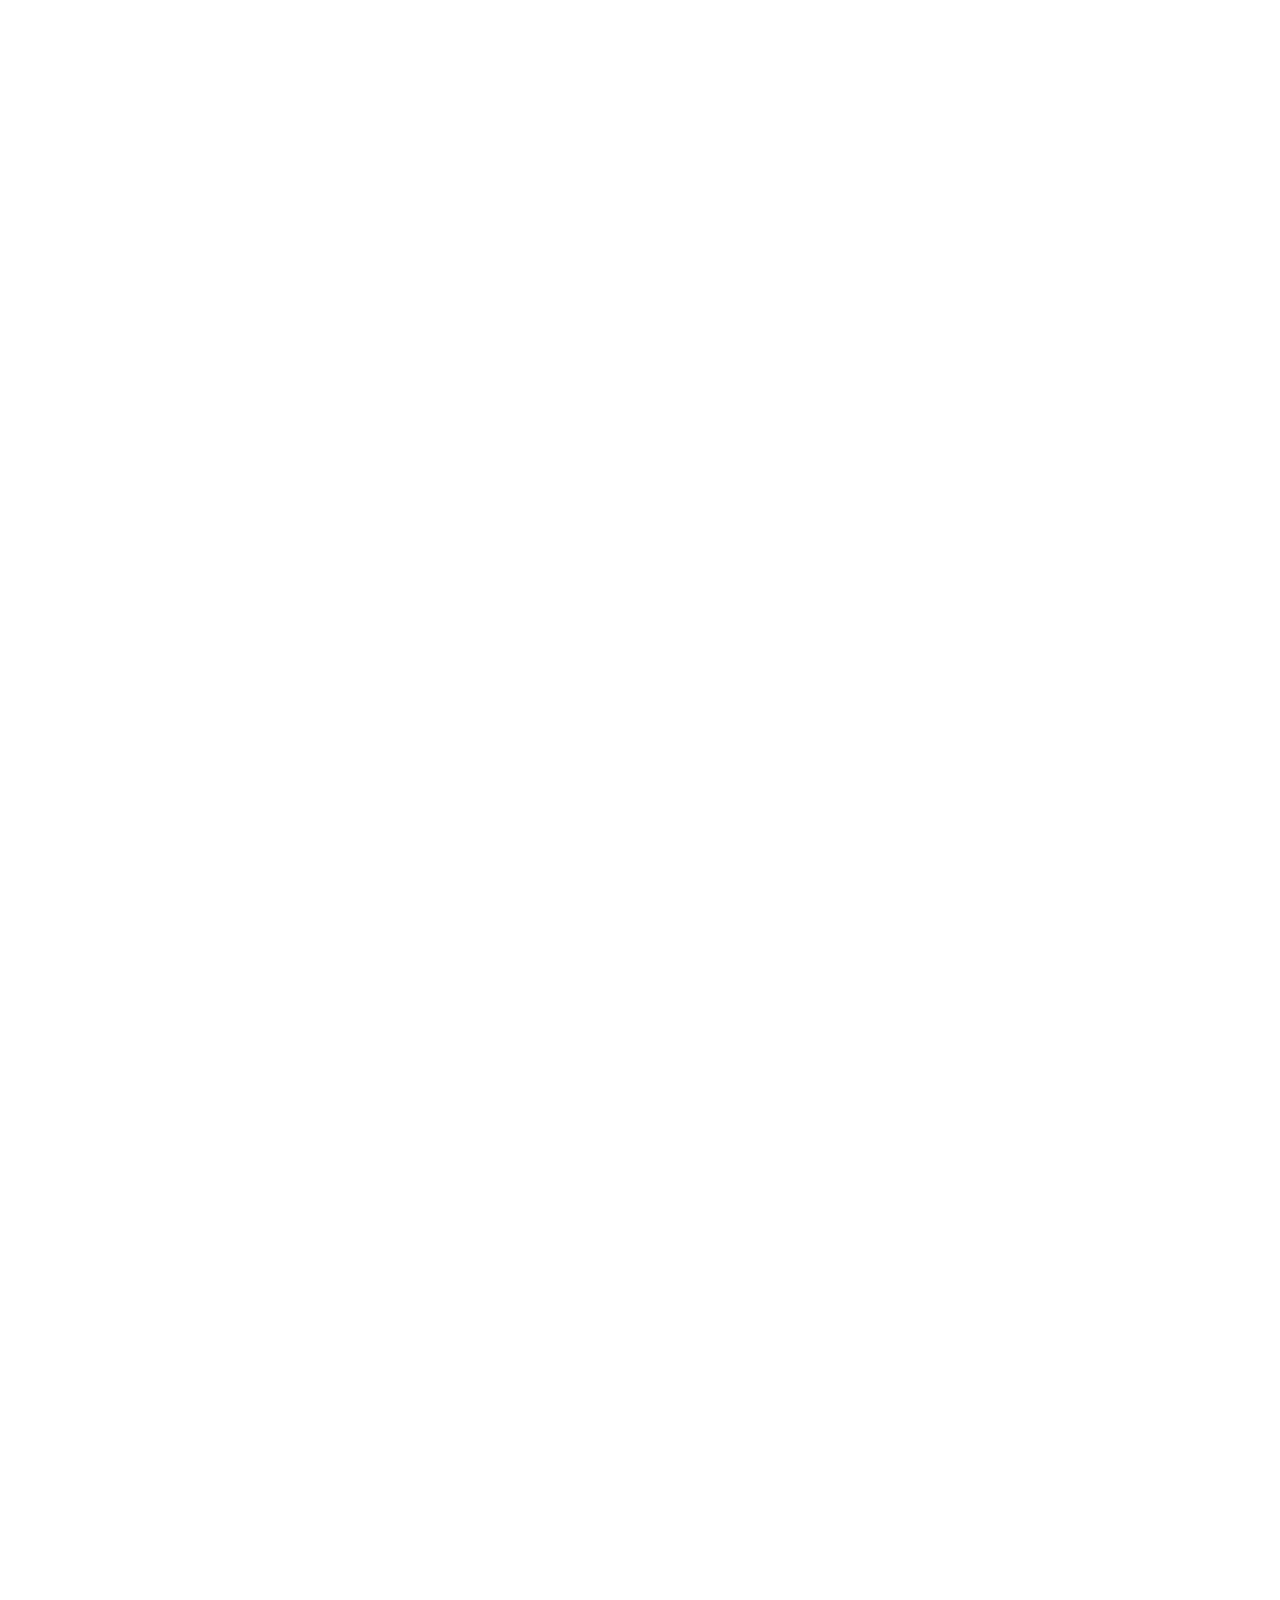
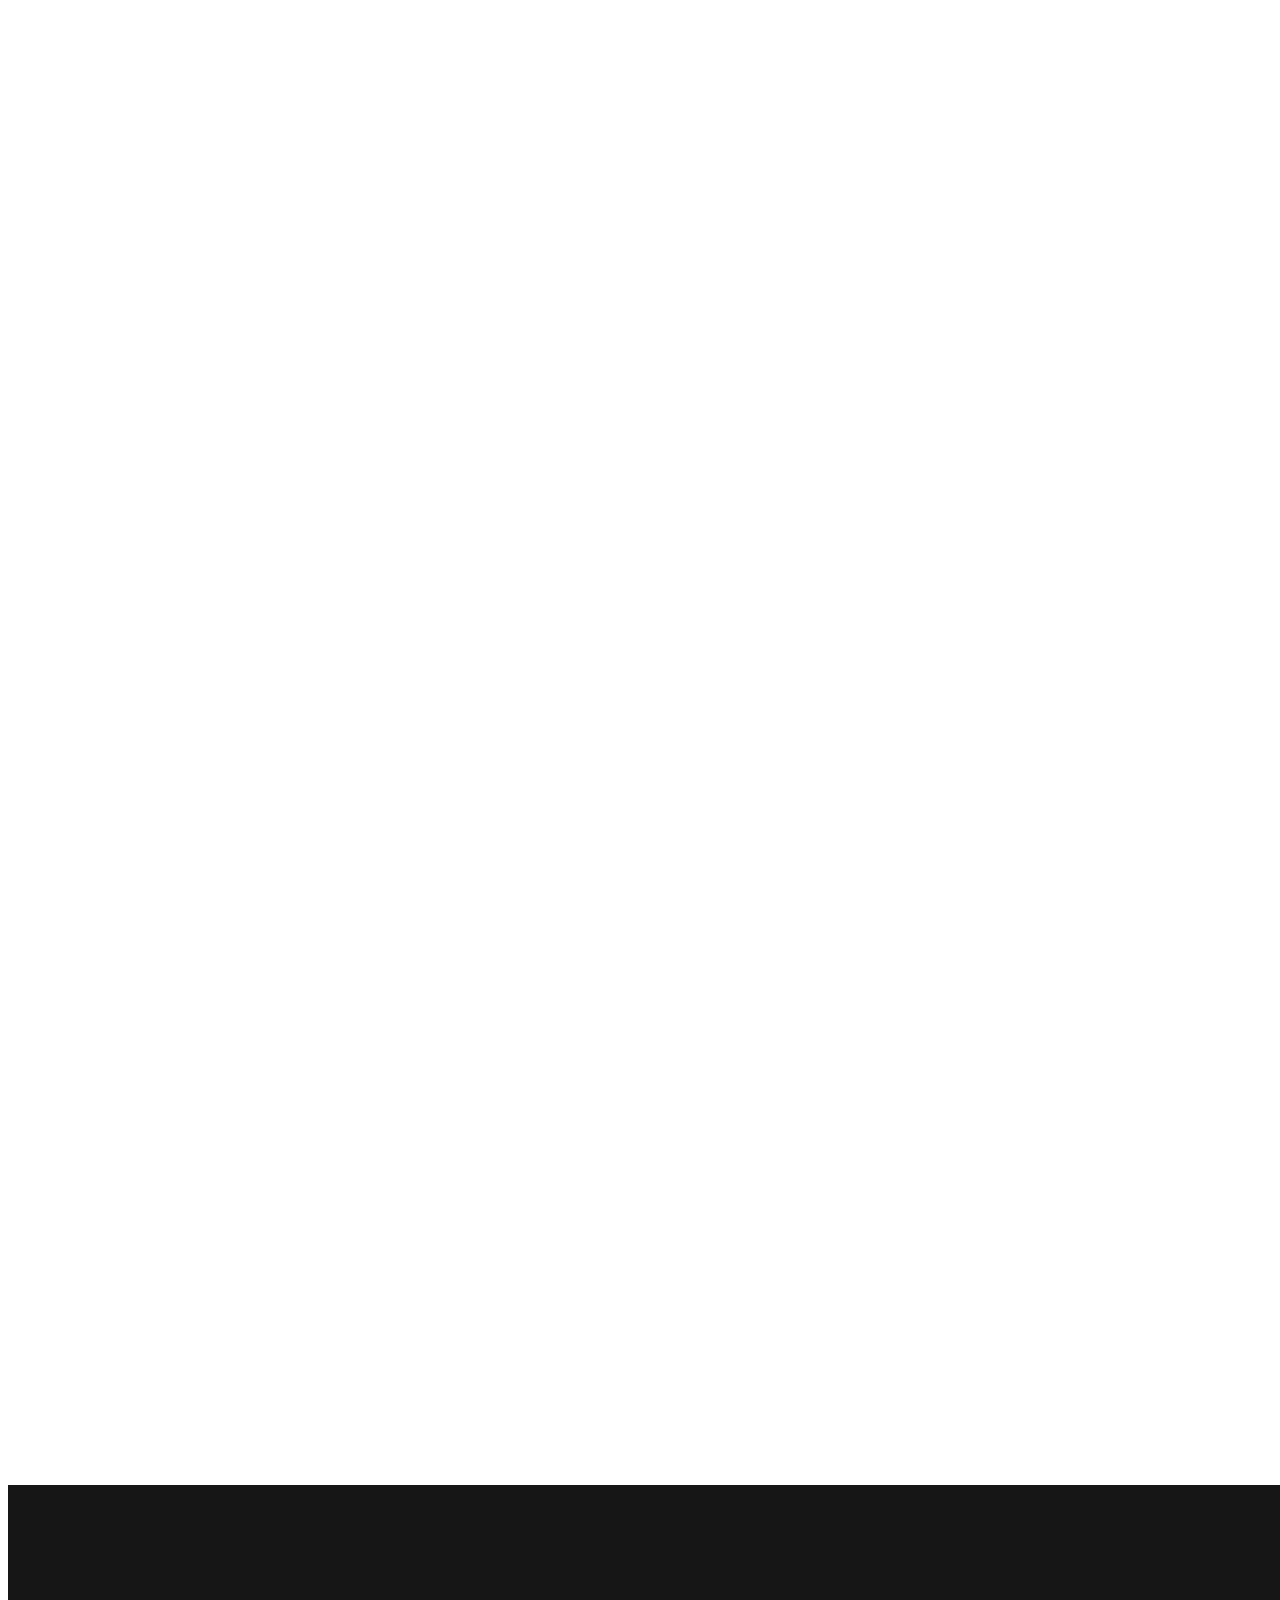
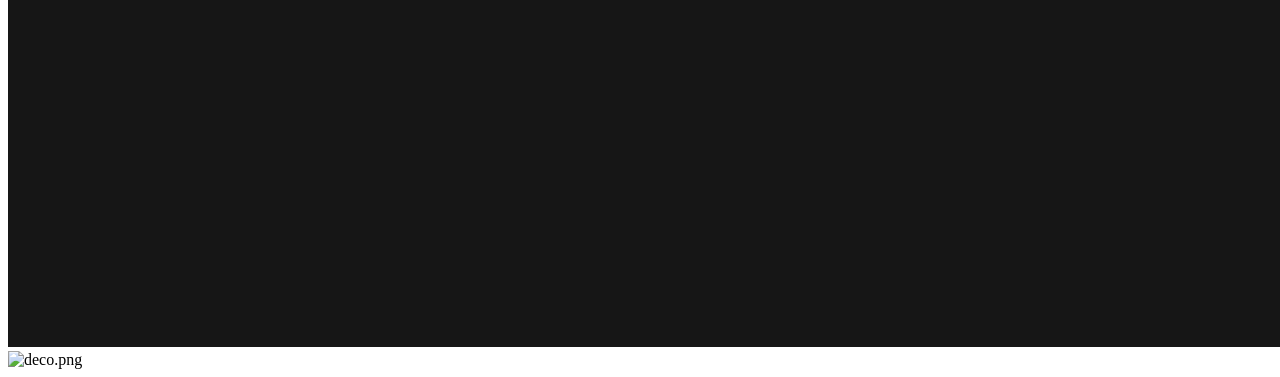
==== Home.html @ ab7d359e "change" ====
<!DOCTYPE html>
<html lang="en">
<head>
  <meta charset="UTF-8">
  <meta name="viewport" content="width=device-width, initial-scale=1.0">
  <title>Document</title>
</head>
  <body>
    <img src="uploads/Html/cadre.png" alt="cadre.png">
    <img src="uploads/Html/Deco.png" alt="deco.png" sizes="1" srcset="1">
      
  </body>
</html>
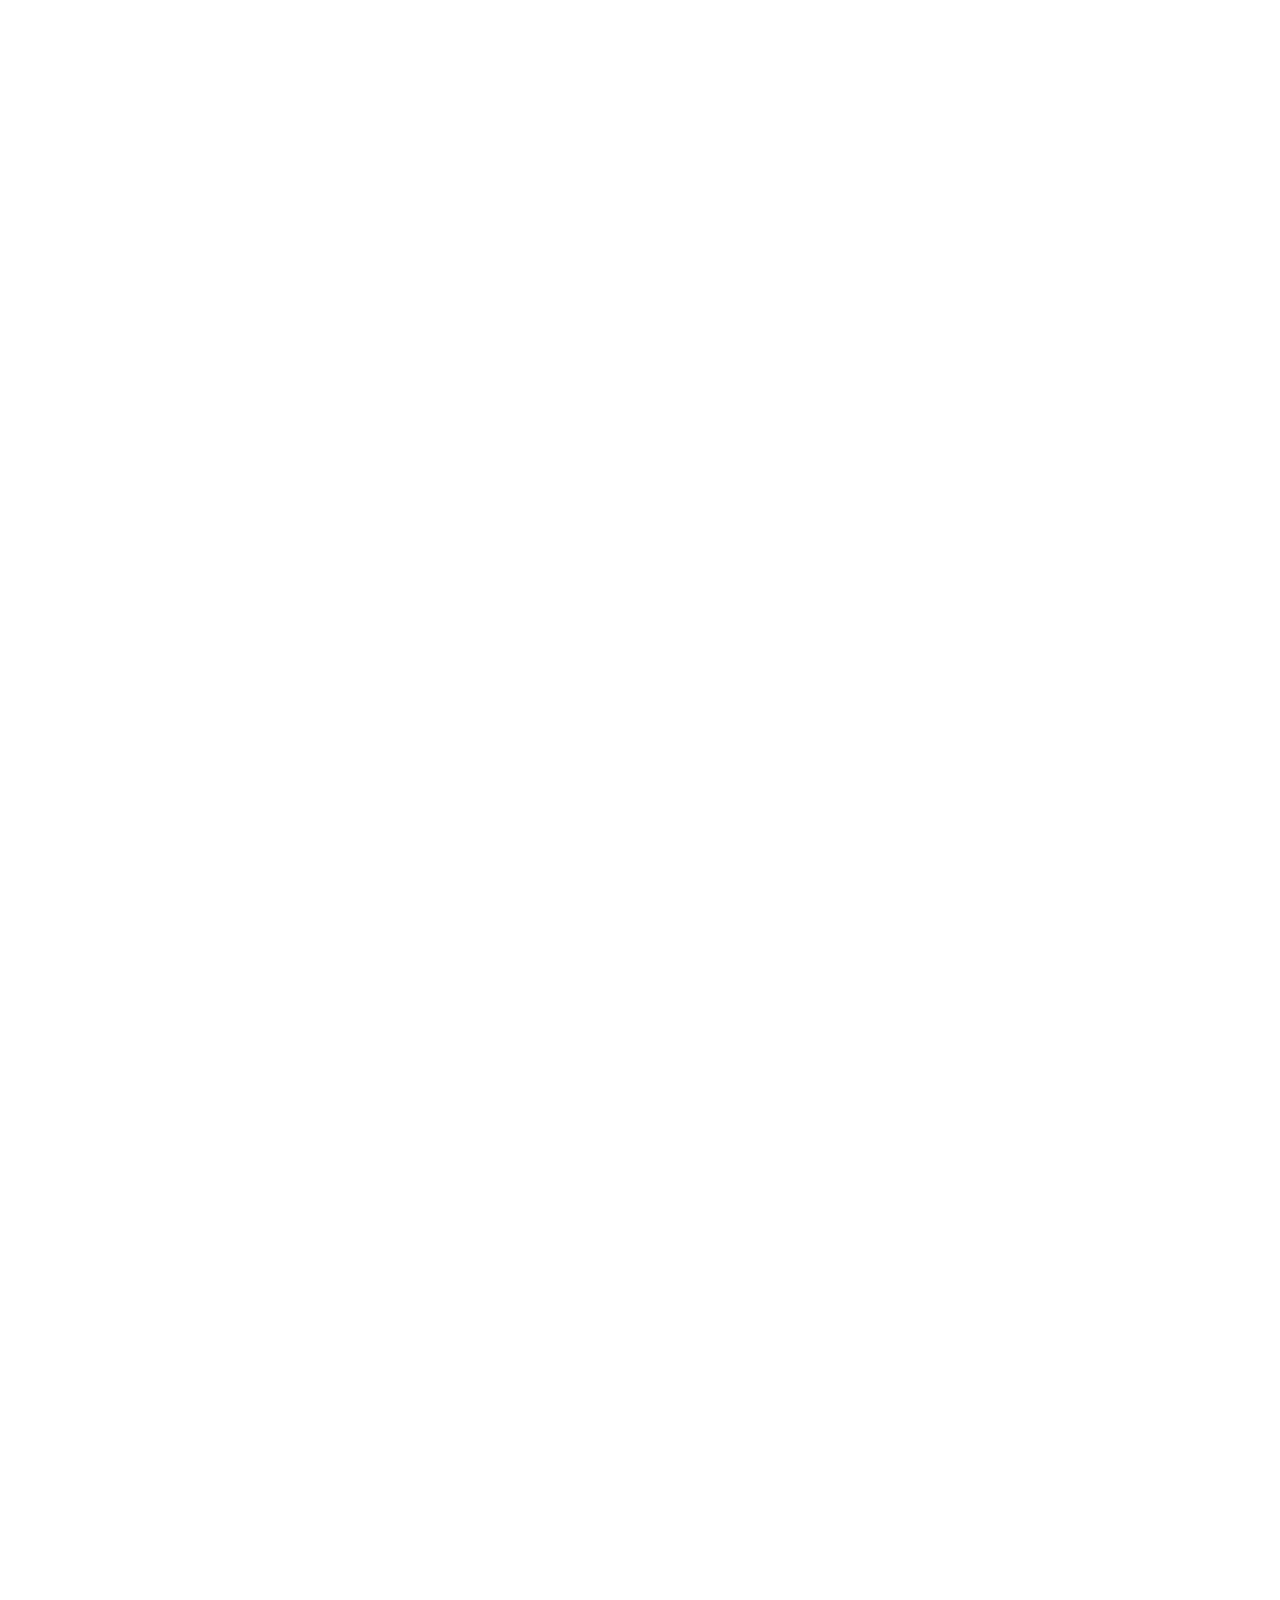
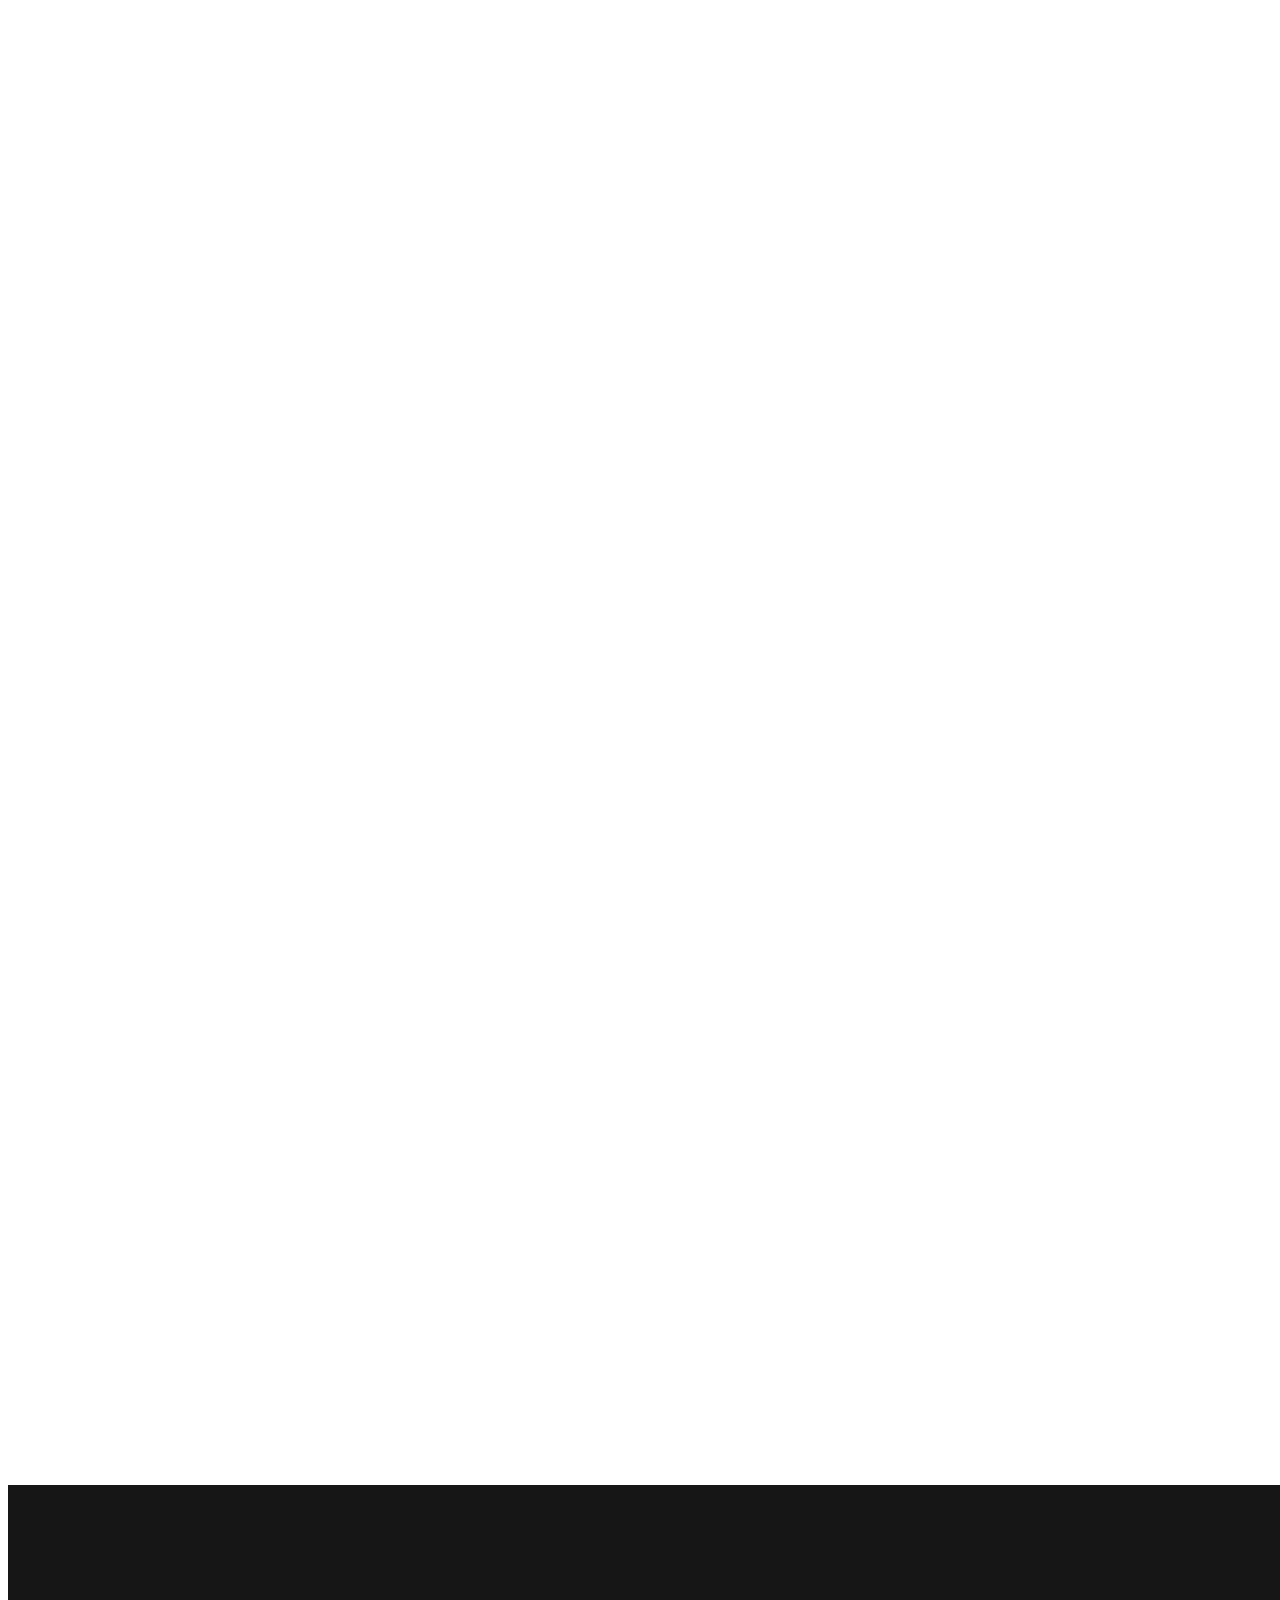
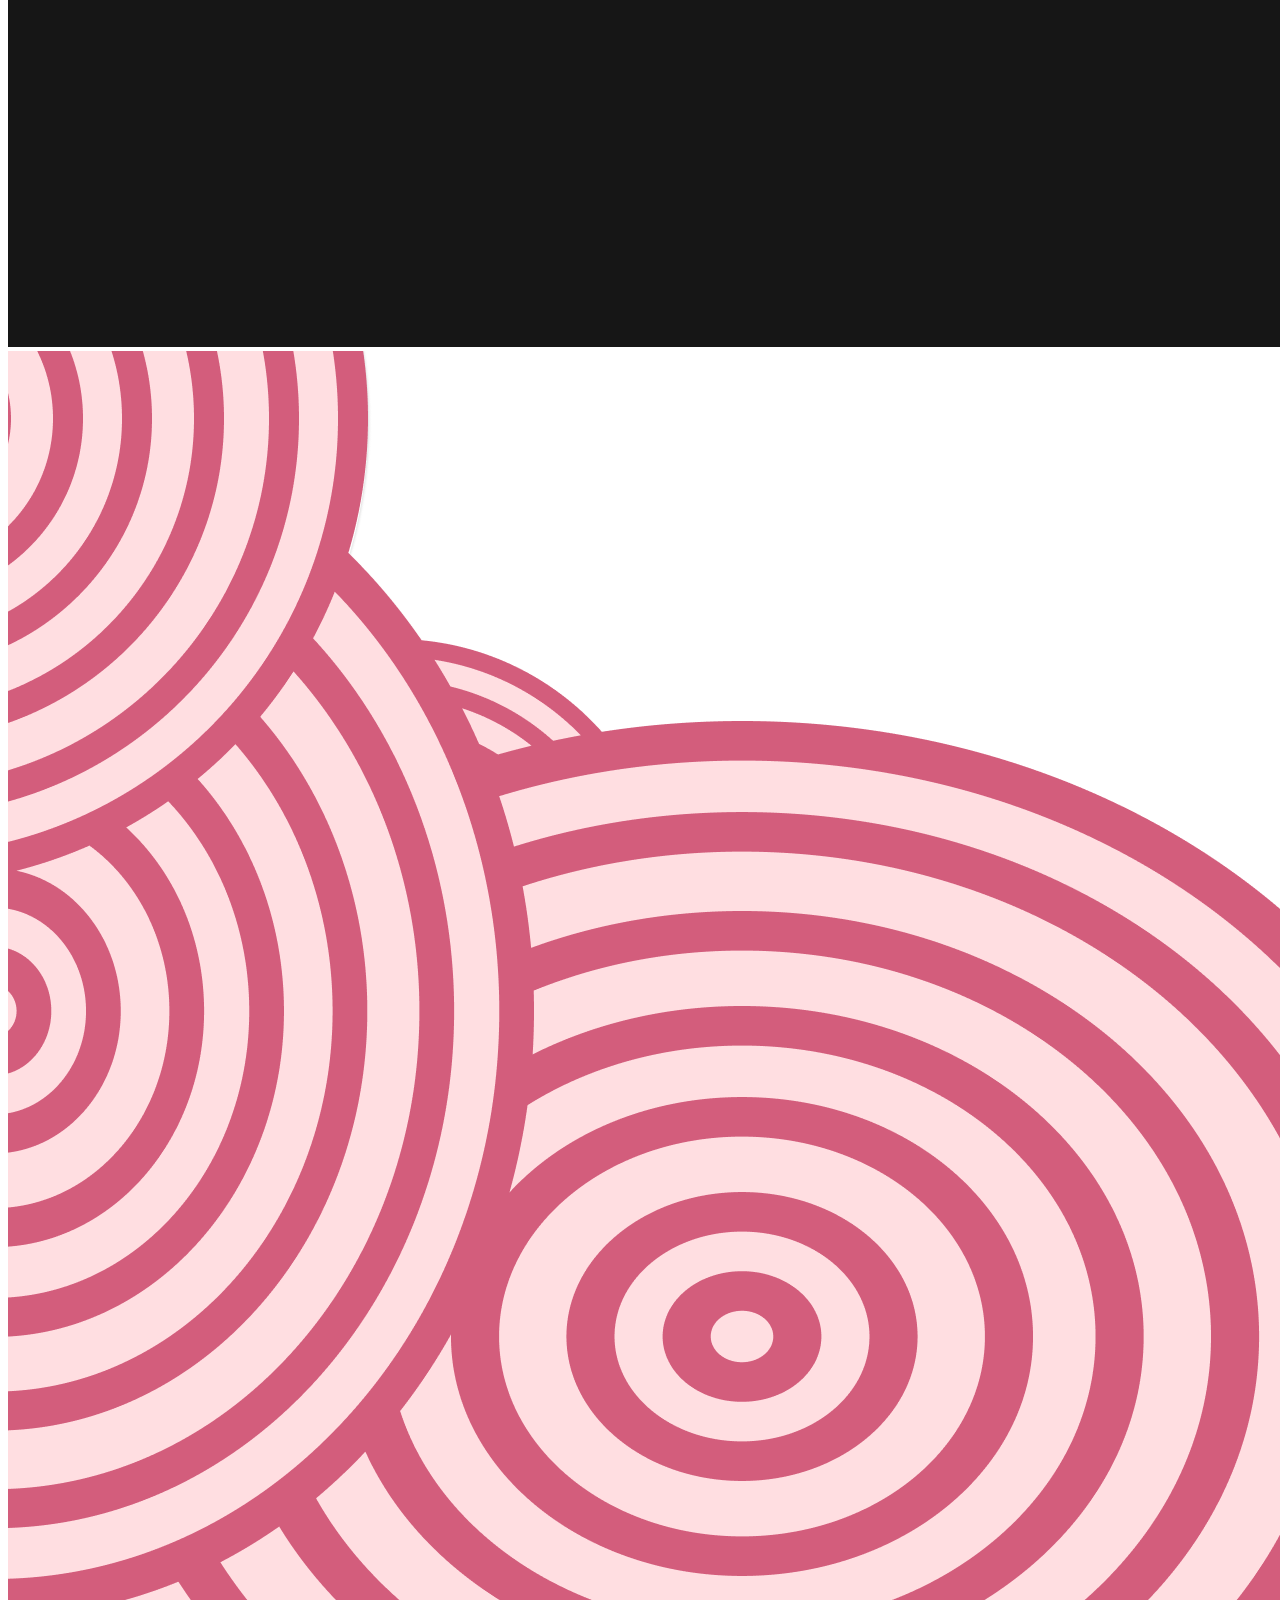
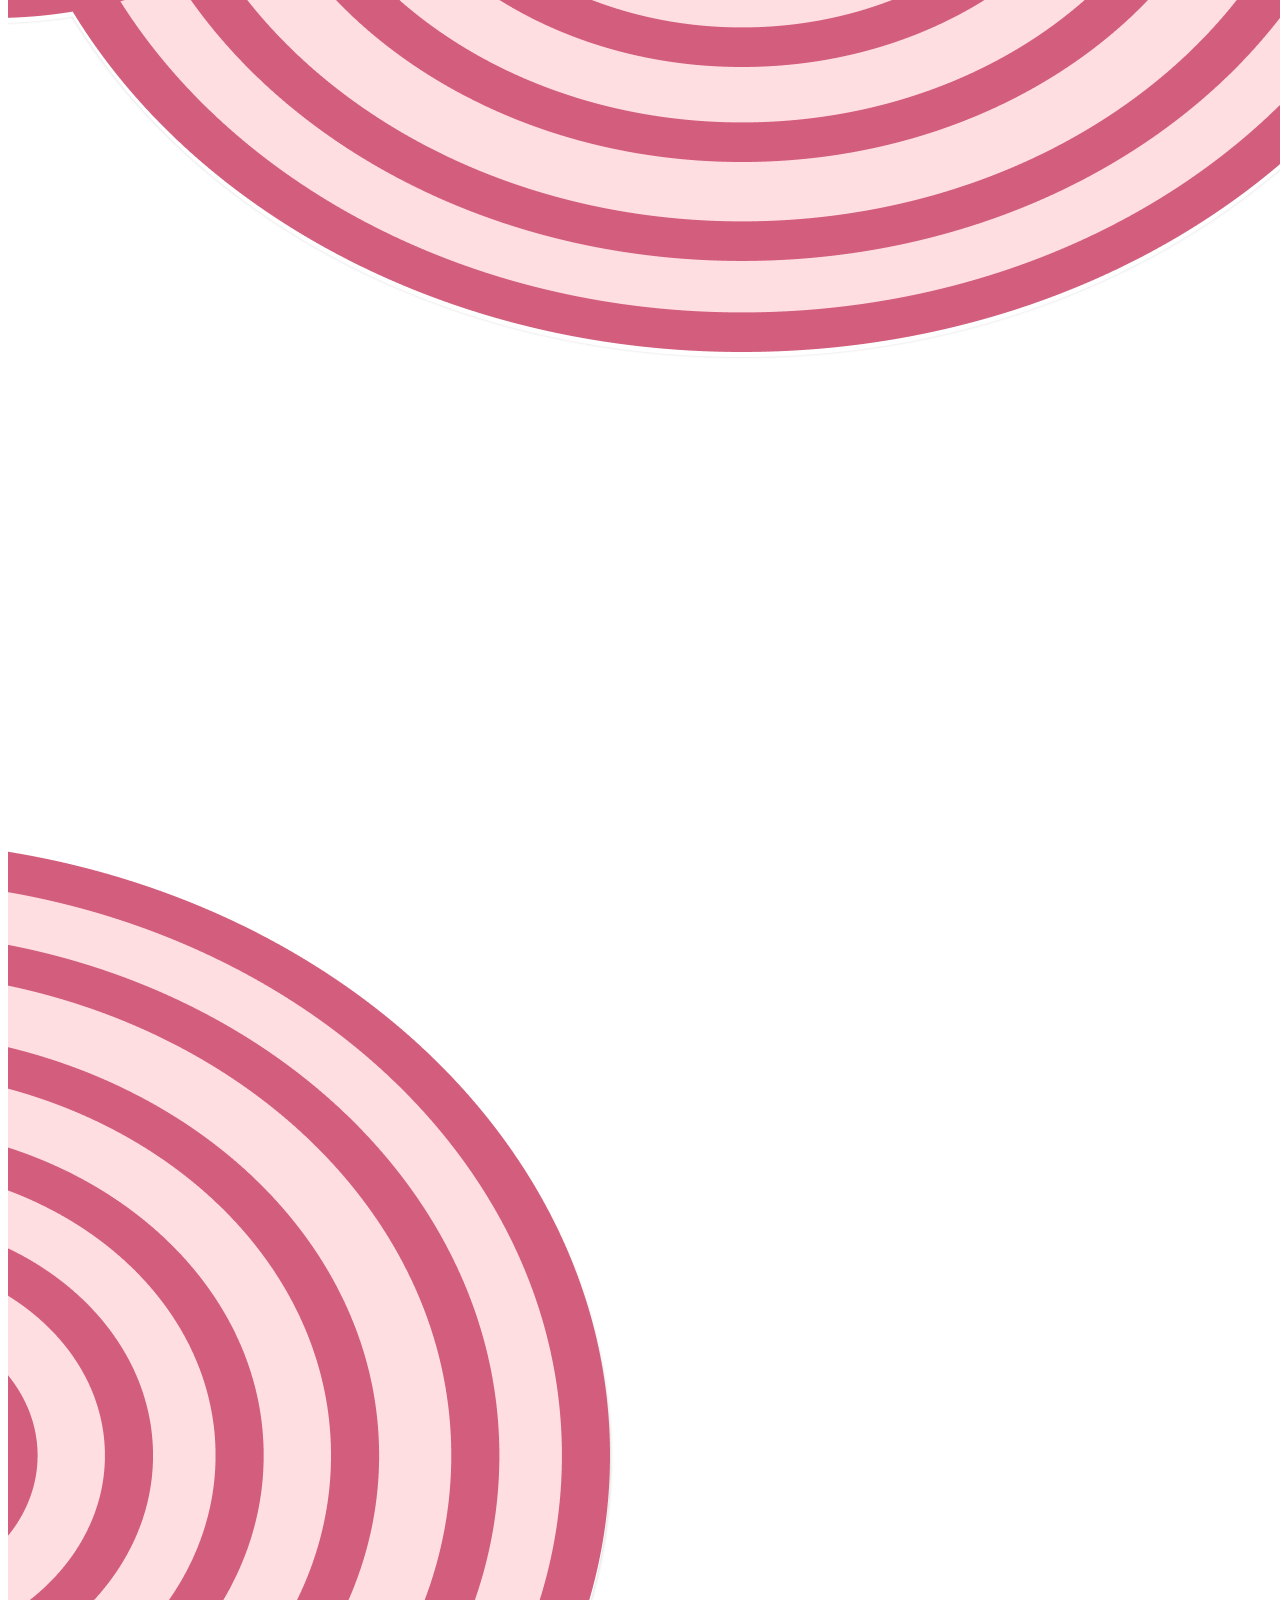
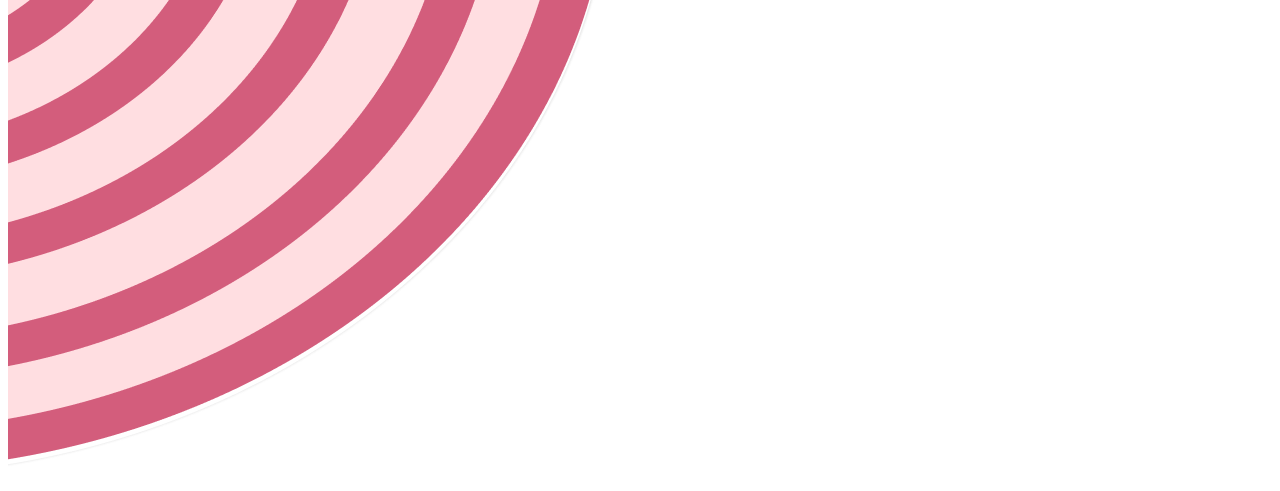
==== commit 56fff75c: "Hassane test" ====
--- a/Home.html
+++ b/Home.html
@@ -7,7 +7,7 @@
 </head>
   <body>
     <img src="uploads/Html/cadre.png" alt="cadre.png">
-    <img src="uploads/Html/Deco.png" alt="deco.png" sizes="1" srcset="1">
+    <img src="uploads/Html/Deco.png" alt="deco.png">
       
   </body>
 </html>
